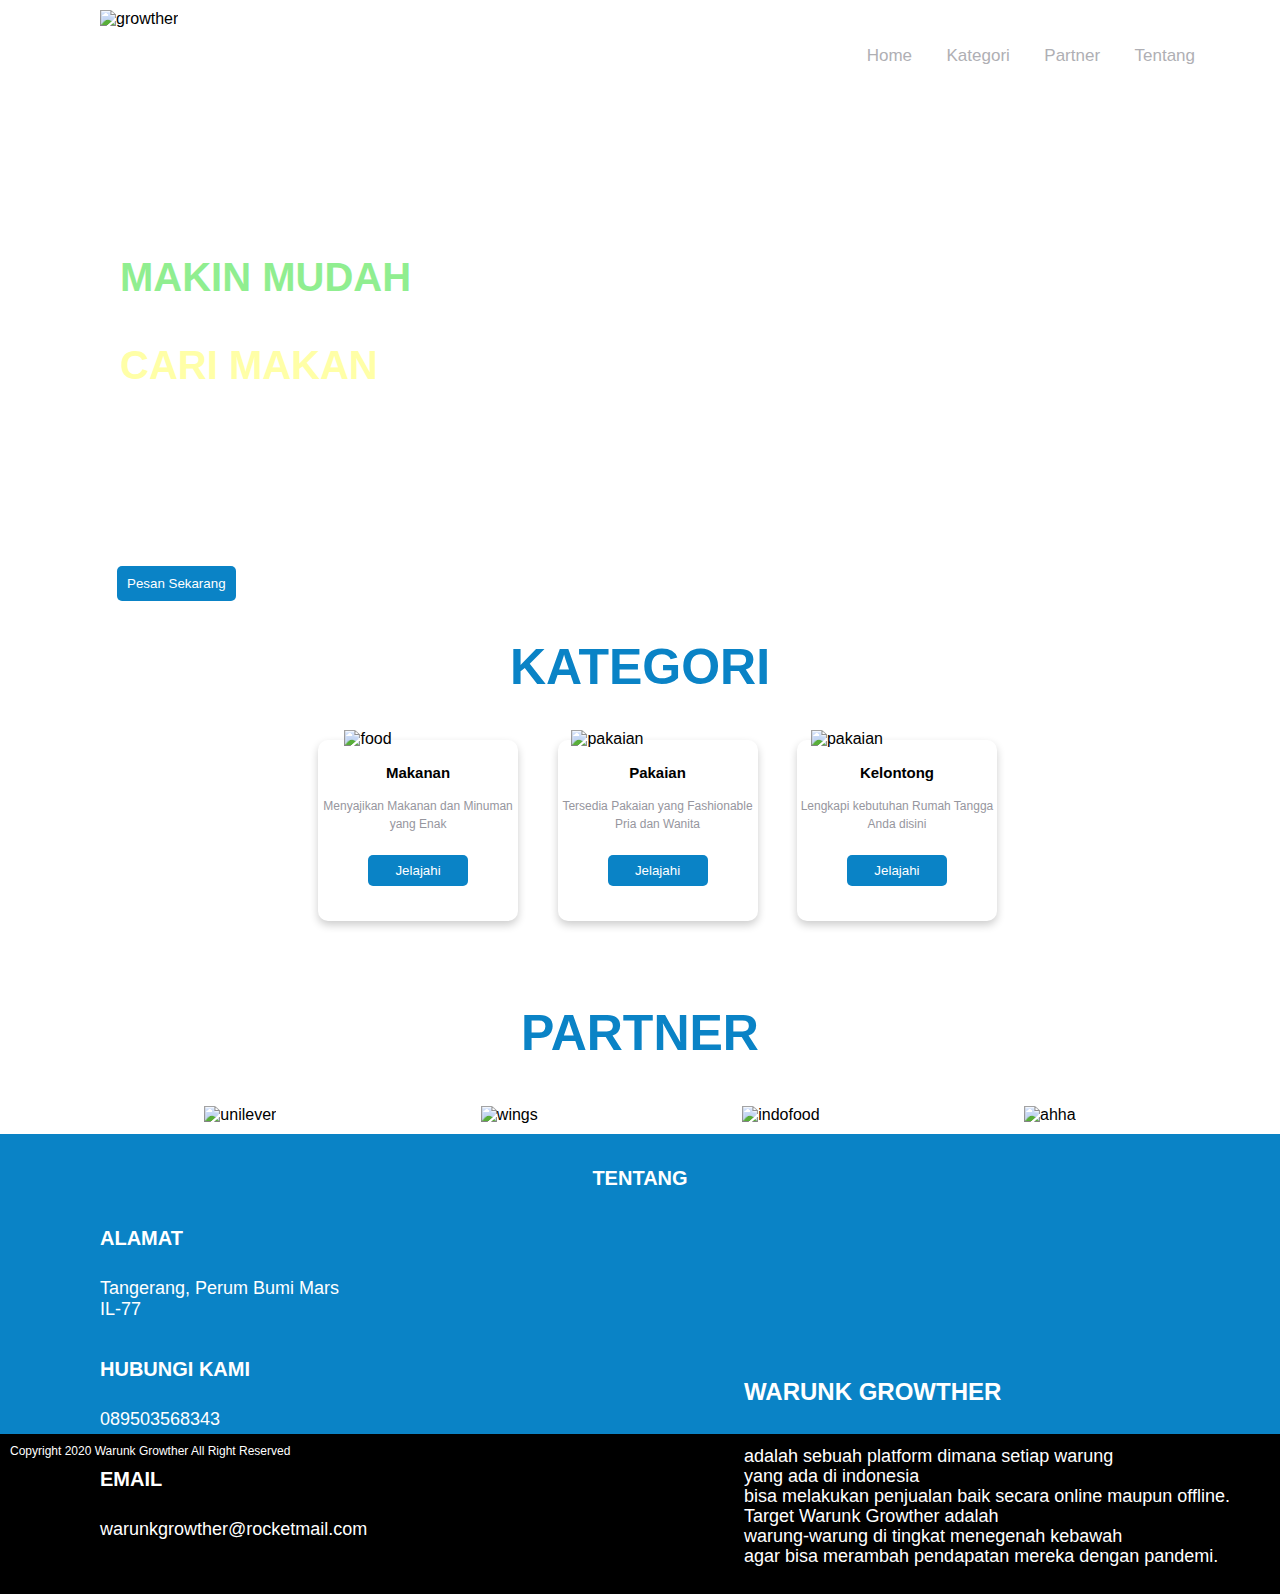
==== Landing Page/index.html @ 4551a932 "menambahkan 2 file di landing page" ====
<!DOCTYPE html>
<html lang="en">
<head>
    <meta charset="UTF-8">
    <meta name="viewport" content="width=device-width, initial-scale=1.0">
    <title>Warunk Landing Page</title>
    <link rel="stylesheet" href="../reset/reset.css">
    <link rel="stylesheet" href="style.css">
</head>
<body>
    <div class="container">
        <nav>
            <img src="../Assets/asset Landing_Page/logo_primary.svg" alt="growther" class="logo">
            <ul class="list cf">
                <li class="active"><a href="#home">Home</a></li>
                <li><a href="#kategori">Kategori</a></li>
                <li><a href="#partner">Partner</a></li>
                <li><a href="#tentang">Tentang</a></li>
            </ul>
        </nav>

        <header id="home">
            <div class="hero">
                <h1>MAKIN MUDAH</h1>
                <h2>CARI MAKAN</h2>
                <h3>LAPAR PAS LAGI PANDEMI ? <br> KAMI ANTAR, ANDA KENYANG</h3>
                <button>Pesan Sekarang</button>
            </div>
        </header>

        <main>
            <h1 id="kategori">KATEGORI</h1>
            <div class="card-container cf">
                <div class="card">
                    <div class="card-img">
                        <img src="../Assets/asset Landing_Page/images/1.jpg" alt="food">
                    </div>
                    <div class="card-header">
                        <h2>Makanan</h2>
                    </div>
                    <div class="card-content">
                        <p>Menyajikan Makanan dan Minuman yang Enak</p>
                    </div>
                    <div class="card-button">
                        <button>Jelajahi</button>
                    </div>
                </div>
    
                <div class="card">
                    <div class="card-img">
                        <img src="../Assets/asset Landing_Page/images/2.png" alt="pakaian">
                    </div>
                    <div class="card-header">
                        <h2>Pakaian</h2>
                    </div>
                    <div class="card-content">
                        <p>Tersedia Pakaian yang Fashionable Pria dan Wanita</p>
                    </div>
                    <div class="card-button">
                        <button>Jelajahi</button>
                    </div>
                </div>
    
                <div class="card">
                    <div class="card-img">
                        <img src="../Assets/asset Landing_Page/images/3.jpeg" alt="pakaian">
                    </div>
                    <div class="card-header">
                        <h2>Kelontong</h2>
                    </div>
                    <div class="card-content">
                        <p>Lengkapi kebutuhan Rumah Tangga Anda disini</p>
                    </div>
                    <div class="card-button">
                        <button>Jelajahi</button>
                    </div>
                </div>
            </div>
            <h1 id="partner">PARTNER</h1>
            <div class="partner-container">
                <div class="partner">
                    <div class="partner-img">
                        <img src="../Assets/asset Landing_Page/logo partner/unilever.png" alt="unilever">
                    </div>

                    <div class="partner-img">
                        <img src="../Assets/asset Landing_Page/logo partner/Wings.svg" alt="wings">
                    </div>

                    <div class="partner-img">
                        <img src="../Assets/asset Landing_Page/logo partner/Indofood.png" alt="indofood">
                    </div>

                    <div class="partner-img">
                        <img src="../Assets/asset Landing_Page/logo partner/AHHA.png" alt="ahha">
                    </div>
                </div>
            </div>
        </main>

        <footer class="footer cf">
            <div class="footer-content cf">
                <h1 class="about" id="tentang">TENTANG</h1>
                <div class="content-contact">
                    <h2>ALAMAT</h2>
                    <p>Tangerang, Perum Bumi Mars <br> IL-77</p>
                    <h2>HUBUNGI KAMI</h2>
                    <p>089503568343</p>
                    <h2>EMAIL</h2>
                    <p>warunkgrowther@rocketmail.com</p>
                </div>

                <div class="content-about cf">
                    <h2>WARUNK GROWTHER</h2>
                    <p>adalah sebuah platform dimana setiap warung <br> yang ada di indonesia <br> bisa melakukan penjualan baik secara online maupun offline. <br> Target Warunk Growther adalah  <br> warung-warung di tingkat menegenah kebawah <br> agar bisa merambah pendapatan mereka dengan pandemi. </p>
                </div>
    
            </div>

         
            <div class="footer-bottom cf">Copyright 2020 Warunk Growther All Right Reserved</div>
        </footer>
    </div>
  
</body>
</html>
---- Landing Page/style.css ----
body{
    padding: 0;
    margin: 0;
    font-family: arial;
    background-color: #fff;
    list-style: none;
    box-sizing: border-box;
}

.container img{
    width: 200px;
    padding: 0 100px;
    margin-top: 10px;
}

nav .list{
    float: right;
    margin-right: 80px;
}

nav ul li{
    display: inline-block;
    line-height: 80px;
    margin: 0 5px;
    padding-left: 20px;
}

nav ul li a{
    color: #afafb4;
    font-size: 17px;
    text-decoration: none;
}

a.active,a:hover{
    background-color: #0a83c6;
    color: #ffffff;
    padding: 10px;
    transition: .5s;
    border-radius: 5px;
}

header .hero{
    background-image: url(../Assets/asset\ Landing_Page/header.png);
    background-size: cover;
    width: 1300px;
    height: 500px;
    margin-left: 20px;
    margin-top: 20px;
}

.hero h1{
    color: lightgreen;
    font-size: 40px;
    font-weight: bold;
    padding-left: 100px;
    padding-top: 200px;
}

.hero h2{
    color: rgb(255, 255, 167);
    font-size: 40px;
    font-weight: bold;
    padding-left: 100px;
    padding-top: 10px;
}

.hero h3{
    color:#ffffff;
    font-size: 35px;
    padding-left: 100px;
    padding-top: 8px;
}

.hero button {
    background-color: #0a83c6;
    padding: 10px;
    color: #fff;
    border: none;
    margin-top: 20px;
    margin-left: 97px;
    border-radius: 5px ;
}

main h1{
    text-align: center;
    font-size: 50px;
    color: #0a83c6 ;
    padding-top: 50px;
    transition: .5s;
}

main .card-container{
    margin: 20px auto;
    text-align: center;
}

.card .card-img{
    max-width: 320px;
    margin-left: -100px;
    margin-top: -20px;
    overflow: hidden;
}

main .card{
    width: 200px;
    display: inline-block;
    border-radius: 10px;
    margin-left: 35px;
    margin-top: 10px;
    box-sizing: border-box;
    box-shadow: 0 4px 8px rgba(0,0,0,.2);
    opacity: 1;
    transition: .3s;
}

main .card:hover{
    box-shadow: 0 10px 8px rgba(0,0,0,.2);
}

.card-header{
    margin: 16px 0;
}

.card-header h2{
    text-align: center;
    font-weight: bold;
    font-size: 15px;
}

.card-content p{
    text-align: center;
    font-size: 12px;
    color: #96969e;
    line-height: 18px;
}

.card-button button{
    width: 100px;
    margin-top: 10px;
    margin-bottom: 35px;
    margin-left: 10px auto;
    padding: 8px;
    color: white;border: none;
    border-radius: 5px;
    background-color: #0a83c6;
}

.partner-container{
    margin: 10px;
    padding-left: -20px;
    text-align: center;
}
.partner .partner-img{
    display: inline-block;
}

.footer-content{
    width: 100%;
    height: 300px;
    background-color: #0a83c6;
}


.about{
    text-align: center;
    color: #fff;
    padding-top: 20px;
    font-size: 20px;
}

.content-contact h2{
    color: white;
    font-size: 20px;
    padding-left: 100px;
    padding-top: 20px;
}
.content-contact p{
    color: white;
    font-size: 18px;
    font-weight: normal;
    padding-left: 100px;
    padding-top: 10px;
}

.content-about{
    margin-top: -200px;
    margin-right: 50px;
    float: right;
    color: #fff;
}

.content-about p{
    font-size: 18px;
    line-height: 20px;
    padding-top: 20px;
}


.footer-bottom{
    padding: 10px;
    font-size: 12px;
    color: #fff;
    background-color: #000000;
}


/* Animasi */
@keyframes fade{
    0%{
    opacity: 0;
    }

    100%{
        opacity: 1;
    }
}









/* Ini adalah clearfix */
/**
 * For modern browsers
 * 1. The space content is one way to avoid an Opera bug when the
 *    contenteditable attribute is included anywhere else in the document.
 *    Otherwise it causes space to appear at the top and bottom of elements
 *    that are clearfixed.
 * 2. The use of `table` rather than `block` is only necessary if using
 *    `:before` to contain the top-margins of child elements.
 */
 .cf:before,
 .cf:after {
	 content: " "; /* 1 */
	 display: table; /* 2 */
 }
 
 .cf:after {
	 clear: both;
 }
 
 /**
  * For IE 6/7 only
  * Include this rule to trigger hasLayout and contain floats.
  */
 .cf {
	 *zoom: 1;
 }





























































/* Ini adalah clearfix */
/**
 * For modern browsers
 * 1. The space content is one way to avoid an Opera bug when the
 *    contenteditable attribute is included anywhere else in the document.
 *    Otherwise it causes space to appear at the top and bottom of elements
 *    that are clearfixed.
 * 2. The use of `table` rather than `block` is only necessary if using
 *    `:before` to contain the top-margins of child elements.
 */
 .cf:before,
 .cf:after {
	 content: " "; /* 1 */
	 display: table; /* 2 */
 }
 
 .cf:after {
	 clear: both;
 }
 
 /**
  * For IE 6/7 only
  * Include this rule to trigger hasLayout and contain floats.
  */
 .cf {
	 *zoom: 1;
 }
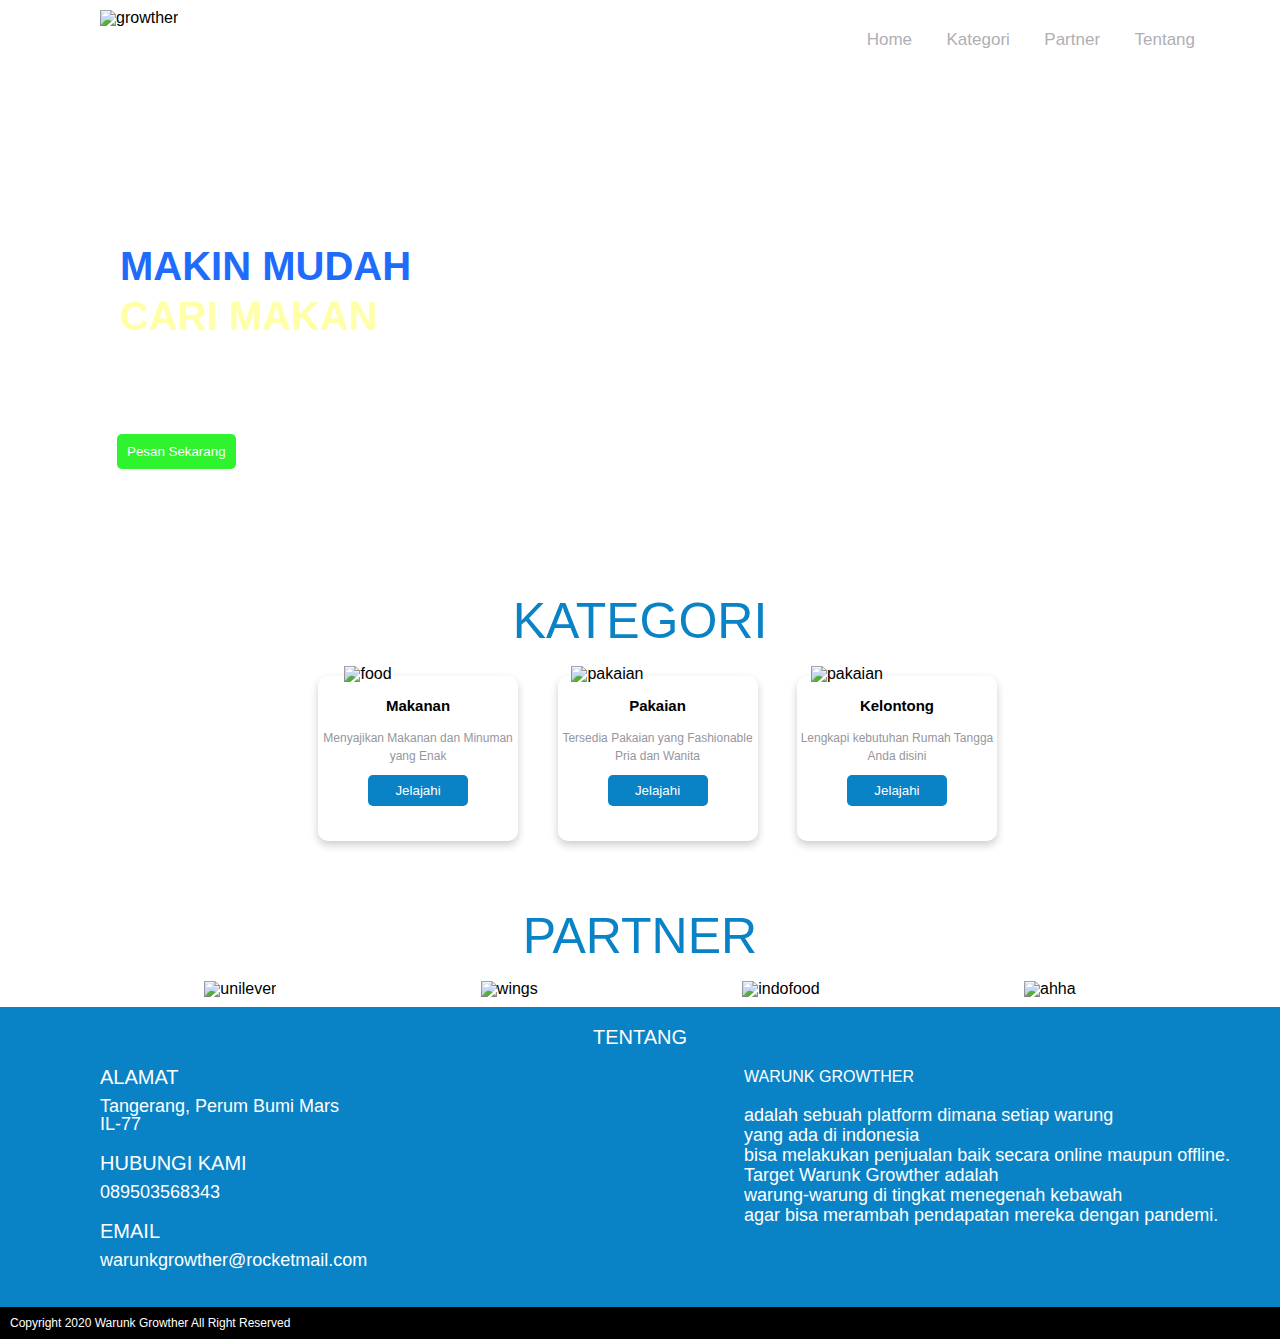
==== commit dbfaefcd: "mengubah warna tombol" ====
--- a/Landing Page/index.html
+++ b/Landing Page/index.html
@@ -23,7 +23,7 @@
             <div class="hero">
                 <h1>MAKIN MUDAH</h1>
                 <h2>CARI MAKAN</h2>
-                <h3>LAPAR PAS LAGI PANDEMI ? <br> KAMI ANTAR, ANDA KENYANG</h3>
+                <h3>MAKAN HARGA MURAH & MERIAH <br> KAMI ANTAR, ANDA KENYANG</h3>
                 <button>Pesan Sekarang</button>
             </div>
         </header>
--- a/Landing Page/style.css
+++ b/Landing Page/style.css
@@ -33,7 +33,7 @@
 
 a.active,a:hover{
     background-color: #0a83c6;
-    color: #ffffff;
+    color: #fff;
     padding: 10px;
     transition: .5s;
     border-radius: 5px;
@@ -49,7 +49,7 @@
 }
 
 .hero h1{
-    color: lightgreen;
+    color: rgb(31, 107, 250);
     font-size: 40px;
     font-weight: bold;
     padding-left: 100px;
@@ -72,7 +72,8 @@
 }
 
 .hero button {
-    background-color: #0a83c6;
+    background-color: #2ef32e;
+  
     padding: 10px;
     color: #fff;
     border: none;
